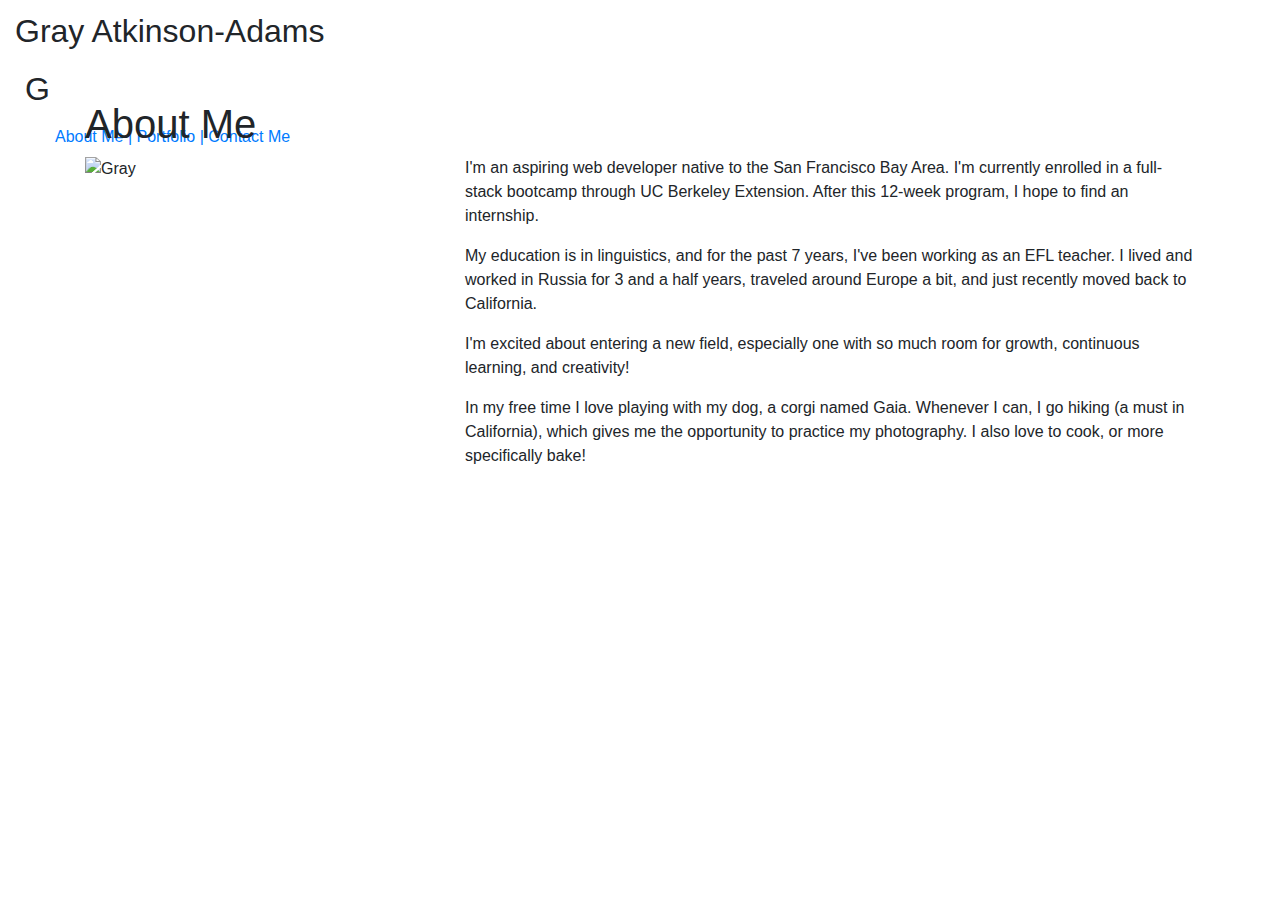
==== index.html @ acf1a4fc "new repo" ====
<!DOCTYPE html>
<html lang="en">

<head>
    <meta charset="UTF-8">
    <meta name="viewport" content="width=device-width, initial-scale=1.0">
    <meta http-equiv="X-UA-Compatible" content="ie=edge">
    <link rel="stylesheet" href="https://stackpath.bootstrapcdn.com/bootstrap/4.3.1/css/bootstrap.min.css" integrity="sha384-ggOyR0iXCbMQv3Xipma34MD+dH/1fQ784/j6cY/iJTQUOhcWr7x9JvoRxT2MZw1T" crossorigin="anonymous">
    <link rel="stylesheet" href="./Assets/CSS/style.css" type="text/css">
    <title>About Me</title>
</head>

<body>

    <nav class="headery" style="background-color: white; height: 70px; margin-bottom: 30px;">
        <div class="container-fluid">
            <div class="header-name">
                <h1 id="large-header" style="font-size: 2em; padding-top: 12px;">Gray Atkinson-Adams</h1>
                <h1 id="small-header" style="font-size: 2em; padding-top: 12px; padding-right: 10px; padding-left: 10px;">G</h1>
            </div>
            <ul class="header-links mt-3 pr-1">
                <li style="display: inline-block;"><a href="./index.html"> About Me </a></li>
                <li style="display: inline-block;"><a href="./portfolio.html">| Portfolio |</a></li>
                <li style="display: inline-block;"><a href="./contact.html"> Contact Me</a></li>
            </ul>
        </div>
    </nav>

    <div class="container main-box">
        <div class="row">
            <div class="col-12">
                <h1>About Me</h1>
            </div>
        </div>

        <div class="row">

            <div class="col-12 col-md-4">

                <img class="img-responsive inline-block" style="width: 100%; min-width: 200px;" id="profile" src="./Assets/img/Profile Picture.jpg" alt="Gray" />

            </div>

            <div class="col-12 col-md-8">
                <p>I'm an aspiring web developer native to the San Francisco Bay Area. I'm currently enrolled in a full-stack bootcamp through UC Berkeley Extension. After this 12-week program, I hope to find an internship.</p>

                <p>My education is in linguistics, and for the past 7 years, I've been working as an EFL teacher. I lived and worked in Russia for 3 and a half years, traveled around Europe a bit, and just recently moved back to California.</p>
                <p>I'm excited about entering a new field, especially one with so much room for growth, continuous learning, and creativity!
                </p>
                <p>In my free time I love playing with my dog, a corgi named Gaia. Whenever I can, I go hiking (a must in California), which gives me the opportunity to practice my photography. I also love to cook, or more specifically bake!</p>
            </div>

        </div>
    
    </div>

<!-- Footer -->
    <footer class="page-footer" style="margin-bottom: 0;">

        <!-- Copyright -->
        <div class="footer-copyright text-center py-3 text-white fixed-bottom" style="font-size: .75em; margin-bottom: 0; padding-bottom: 0;">
            © 2018 Copyright 
        </div>
      
    </footer>
 

</body>

</html>
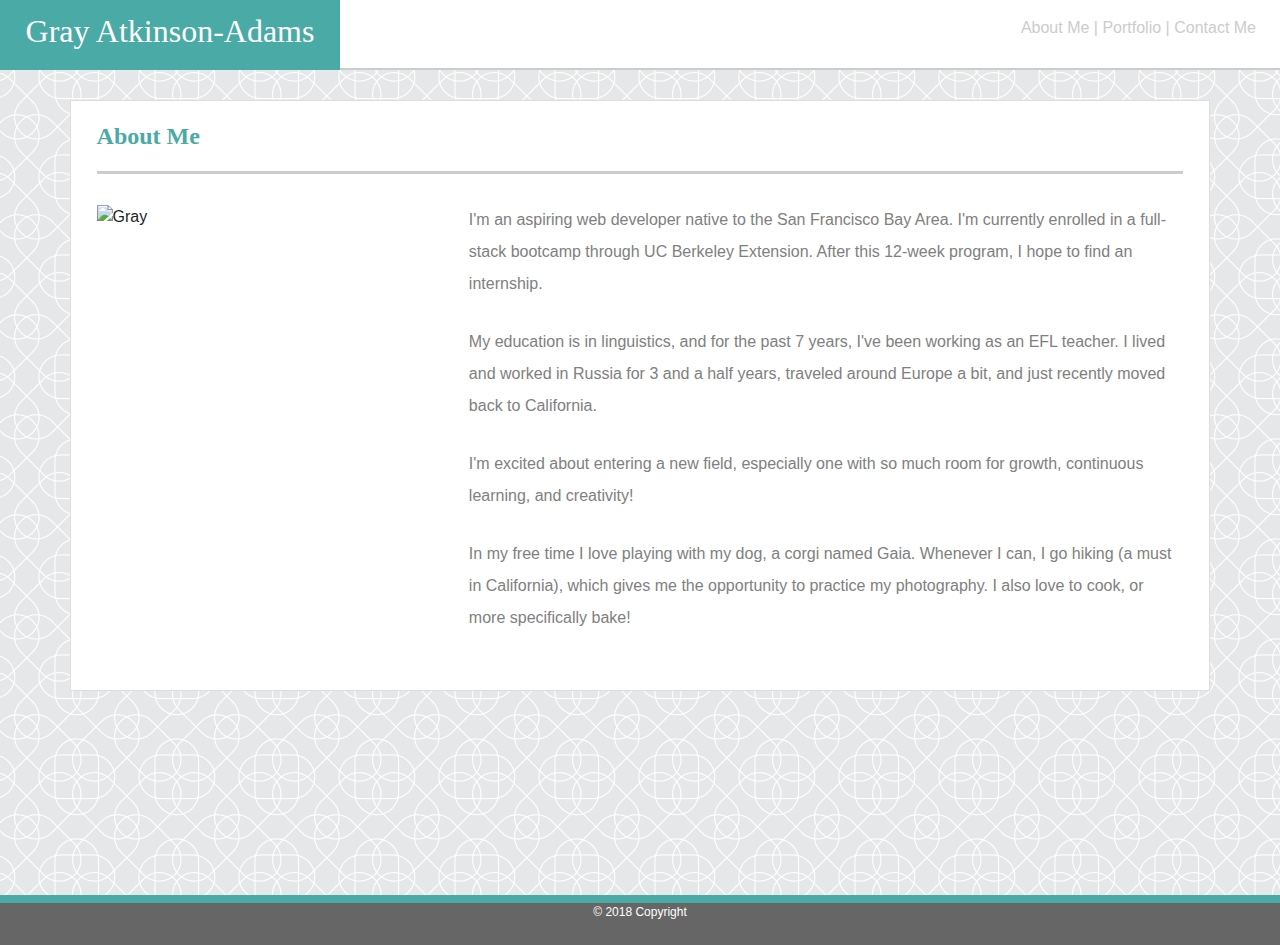
==== commit 703c4be2: "fixed the css link" ====
--- a/index.html
+++ b/index.html
@@ -6,59 +6,60 @@
     <meta name="viewport" content="width=device-width, initial-scale=1.0">
     <meta http-equiv="X-UA-Compatible" content="ie=edge">
     <link rel="stylesheet" href="https://stackpath.bootstrapcdn.com/bootstrap/4.3.1/css/bootstrap.min.css" integrity="sha384-ggOyR0iXCbMQv3Xipma34MD+dH/1fQ784/j6cY/iJTQUOhcWr7x9JvoRxT2MZw1T" crossorigin="anonymous">
-    <link rel="stylesheet" href="./Assets/CSS/style.css" type="text/css">
+    <link rel="stylesheet" href="./assets/css/style.css" type="text/css">
     <title>About Me</title>
 </head>
 
 <body>
+    <div class="wrap">
+        <nav class="headery" style="background-color: white; height: 70px; margin-bottom: 30px;">
+            <div class="container-fluid">
+                <div class="header-name">
+                    <h1 id="large-header" style="font-size: 2em; padding-top: 12px;">Gray Atkinson-Adams</h1>
+                    <h1 id="small-header" style="font-size: 2em; padding-top: 12px; padding-right: 10px; padding-left: 10px;">G</h1>
+                </div>
+                <ul class="header-links mt-3 pr-1">
+                    <li style="display: inline-block;"><a href="./index.html"> About Me </a></li>
+                    <li style="display: inline-block;"><a href="./portfolio.html">| Portfolio |</a></li>
+                    <li style="display: inline-block;"><a href="./contact.html"> Contact Me</a></li>
+                </ul>
+            </div>
+        </nav>
 
-    <nav class="headery" style="background-color: white; height: 70px; margin-bottom: 30px;">
-        <div class="container-fluid">
-            <div class="header-name">
-                <h1 id="large-header" style="font-size: 2em; padding-top: 12px;">Gray Atkinson-Adams</h1>
-                <h1 id="small-header" style="font-size: 2em; padding-top: 12px; padding-right: 10px; padding-left: 10px;">G</h1>
+        <div class="container main-box">
+            <div class="row">
+                <div class="col-12">
+                    <h1>About Me</h1>
+                </div>
             </div>
-            <ul class="header-links mt-3 pr-1">
-                <li style="display: inline-block;"><a href="./index.html"> About Me </a></li>
-                <li style="display: inline-block;"><a href="./portfolio.html">| Portfolio |</a></li>
-                <li style="display: inline-block;"><a href="./contact.html"> Contact Me</a></li>
-            </ul>
-        </div>
-    </nav>
 
-    <div class="container main-box">
-        <div class="row">
-            <div class="col-12">
-                <h1>About Me</h1>
-            </div>
-        </div>
+            <div class="row">
 
-        <div class="row">
+                <div class="col-12 col-md-4">
 
-            <div class="col-12 col-md-4">
+                    <img class="img-responsive inline-block" style="width: 100%; min-width: 200px;" id="profile" src="./Assets/img/Profile Picture.jpg" alt="Gray" />
 
-                <img class="img-responsive inline-block" style="width: 100%; min-width: 200px;" id="profile" src="./Assets/img/Profile Picture.jpg" alt="Gray" />
+                </div>
+
+                <div class="col-12 col-md-8">
+                    <p>I'm an aspiring web developer native to the San Francisco Bay Area. I'm currently enrolled in a full-stack bootcamp through UC Berkeley Extension. After this 12-week program, I hope to find an internship.</p>
+
+                    <p>My education is in linguistics, and for the past 7 years, I've been working as an EFL teacher. I lived and worked in Russia for 3 and a half years, traveled around Europe a bit, and just recently moved back to California.</p>
+                    <p>I'm excited about entering a new field, especially one with so much room for growth, continuous learning, and creativity!
+                    </p>
+                    <p>In my free time I love playing with my dog, a corgi named Gaia. Whenever I can, I go hiking (a must in California), which gives me the opportunity to practice my photography. I also love to cook, or more specifically bake!</p>
+                </div>
 
             </div>
-
-            <div class="col-12 col-md-8">
-                <p>I'm an aspiring web developer native to the San Francisco Bay Area. I'm currently enrolled in a full-stack bootcamp through UC Berkeley Extension. After this 12-week program, I hope to find an internship.</p>
-
-                <p>My education is in linguistics, and for the past 7 years, I've been working as an EFL teacher. I lived and worked in Russia for 3 and a half years, traveled around Europe a bit, and just recently moved back to California.</p>
-                <p>I'm excited about entering a new field, especially one with so much room for growth, continuous learning, and creativity!
-                </p>
-                <p>In my free time I love playing with my dog, a corgi named Gaia. Whenever I can, I go hiking (a must in California), which gives me the opportunity to practice my photography. I also love to cook, or more specifically bake!</p>
-            </div>
-
+        
         </div>
-    
     </div>
 
 <!-- Footer -->
-    <footer class="page-footer" style="margin-bottom: 0;">
+    <footer class="page-footer" style="margin-bottom: 0; padding-bottom: 0;">
 
         <!-- Copyright -->
-        <div class="footer-copyright text-center py-3 text-white fixed-bottom" style="font-size: .75em; margin-bottom: 0; padding-bottom: 0;">
+        <div class="footer-copyright text-center text-white navbar-fixed-bottom" style="font-size: .75em; margin-bottom: 0; padding-bottom: 0;">
             © 2018 Copyright 
         </div>
       
--- a/assets/css/style.css
+++ b/assets/css/style.css
@@ -0,0 +1,237 @@
+html, body {
+    height: 100%;
+}
+
+.wrap {
+    min-height: 100%;
+    margin-bottom: -50px; 
+    padding-bottom: 50px;
+}
+
+body {
+    background-image: URL("../img/background.png");
+    font-family: 'Arial', 'Helvetica Neue', Helvetica, sans-serif;
+    position: relative;
+
+}
+
+/* styling for the header on all pages */
+
+.headery {
+    background: white;
+    height: 70px;
+    border-bottom: 2px solid #cccccc;
+    position: relative;
+
+}
+
+.header-name {
+    background: #4aaaa5;
+    color: white;
+    padding: 0 2vw;
+    font-size: 1em;
+    font-weight: bold;
+    height: 70px;
+    position: absolute;
+    top: 0;
+    left: 0;
+    white-space: nowrap;
+
+   
+}
+
+#small-header {
+    display: none;
+}
+
+.header-links {
+    list-style: none;
+    position: absolute;
+    display: inline-block;
+    top: 0;
+    right: 20px;
+}
+
+h1, h2 {
+    font-family: 'Georgia', Times, Times New Roman, serif;
+}
+
+a {
+    color: #cccccc;
+    text-decoration: none;
+
+
+}
+
+a:hover {
+    color: gray;
+    text-decoration: none;
+}
+
+
+/* styling for the central content box on all pages */
+
+.main-box {
+    background: white;
+    border: 1px solid #dddddd;
+    padding: 0 2vw;
+    padding-bottom: 30px;
+
+
+}
+
+.main-box h1 {
+    color: #4aaaa5;
+    font-size: 1.5em;
+    font-weight: bolder;
+    line-height: 70px;
+    border-bottom: 3px solid #cccccc;
+    margin-bottom: 30px;
+
+}
+
+
+
+/* styling for the footer on all pages */
+
+
+
+footer {
+    background: #666666;
+    position: relative;
+    bottom: 0%;
+    width: 100%;
+    height: 50px;
+    border-top: 8px solid #4aaaa5;
+    margin-top: 5vh;
+}
+
+footer h6 {
+    text-align: center;
+    color: white;
+    font-size: .75em;
+    padding-top: 30px;
+}
+
+
+
+/* styling for the About Me page */
+
+p {
+    color: gray;
+    line-height: 200%;
+    padding-bottom: 10px;
+  
+}
+
+
+/* styling for the Contact page */
+
+.form-control{
+    -webkit-border-radius: 0;
+       -moz-border-radius: 0;
+            border-radius: 0;
+}
+
+.form {
+    padding: 30px 0;
+}
+
+input[type=text], select, textarea {
+    width: 100%; 
+    padding: 10px; 
+    border: 1px solid #ccc; 
+    box-sizing: border-box; /* Make sure that padding and width stays in place */
+    margin-top: 6px; 
+    margin-bottom: 16px; 
+    resize: vertical; /* Allow the user to vertically resize the textarea (not horizontally) */
+  }
+
+ textarea {
+      height: 30vh;
+  }
+  
+  input[type=submit] {
+      color: white;
+      padding: 12px 20px;
+      background-color: #4aaaa5;
+      border: none;
+      cursor: pointer;
+  }
+
+  label {
+      color: gray;
+  }
+
+  button {
+      background-color: #4aaaa5 !important;
+      color: white !important;
+  }
+
+  /* styling for portfolio page */
+
+.cardy {
+
+    background-position: center center;
+    background-repeat: none;
+    background-size: cover;
+    width: 70vw;
+    height: 70vw;
+    max-width: 250px;
+    max-height: 250px;
+    margin: 30px;
+    display: inline-block;
+
+}
+
+
+.cardy h2 {
+
+    color: white;
+    background-color: #4aaaa5;
+    width: 100%;
+    text-align: center;
+    line-height: 200%;
+    font-size: 1em;
+    position: relative;
+    top: 80%;
+  
+}
+
+.card1 {    
+    background-image: url("https://source.unsplash.com/random/170x500");
+}
+
+.card2 {    
+    background-image: url("https://source.unsplash.com/random/170x501");
+}
+
+.card3 {    
+    background-image: url("https://source.unsplash.com/random/170x502");
+}
+
+.card4 {    
+    background-image: url("https://source.unsplash.com/random/170x503");
+}
+
+.card5 {    
+    background-image: url("https://source.unsplash.com/random/170x504");
+}
+
+
+/* media queries */
+
+@media(max-width:662px){
+    #large-header {
+        display: none;
+    }
+
+    #small-header {
+        display: block;
+    }
+
+    a {
+        font-size: .9em;
+    }
+
+}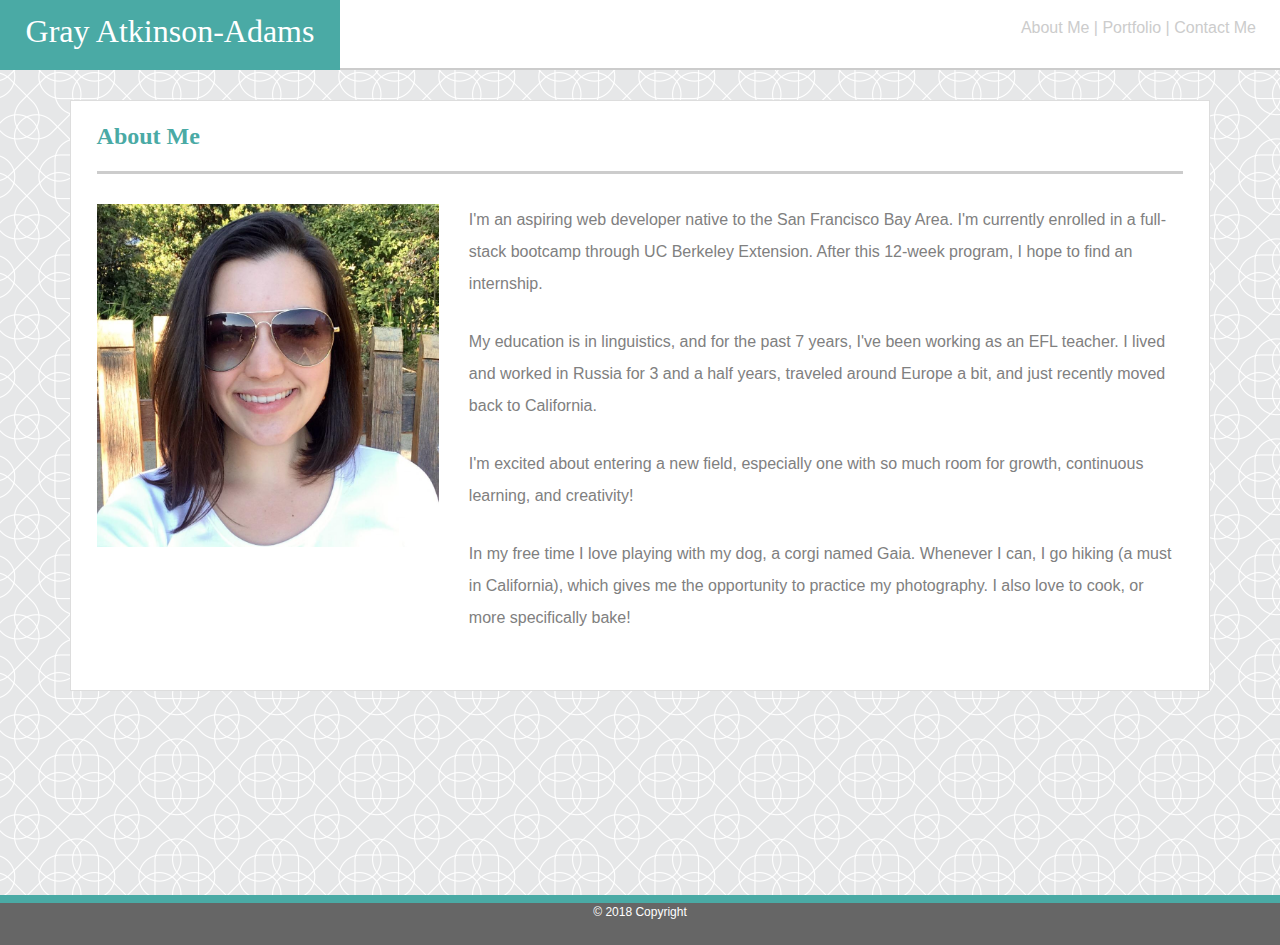
==== commit 96c464d8: "fixed img link" ====
--- a/index.html
+++ b/index.html
@@ -37,7 +37,7 @@
 
                 <div class="col-12 col-md-4">
 
-                    <img class="img-responsive inline-block" style="width: 100%; min-width: 200px;" id="profile" src="./Assets/img/Profile Picture.jpg" alt="Gray" />
+                    <img class="img-responsive inline-block" style="width: 100%; min-width: 200px;" id="profile" src="./assets/img/Profile Picture.jpg" alt="Gray" />
 
                 </div>
 
